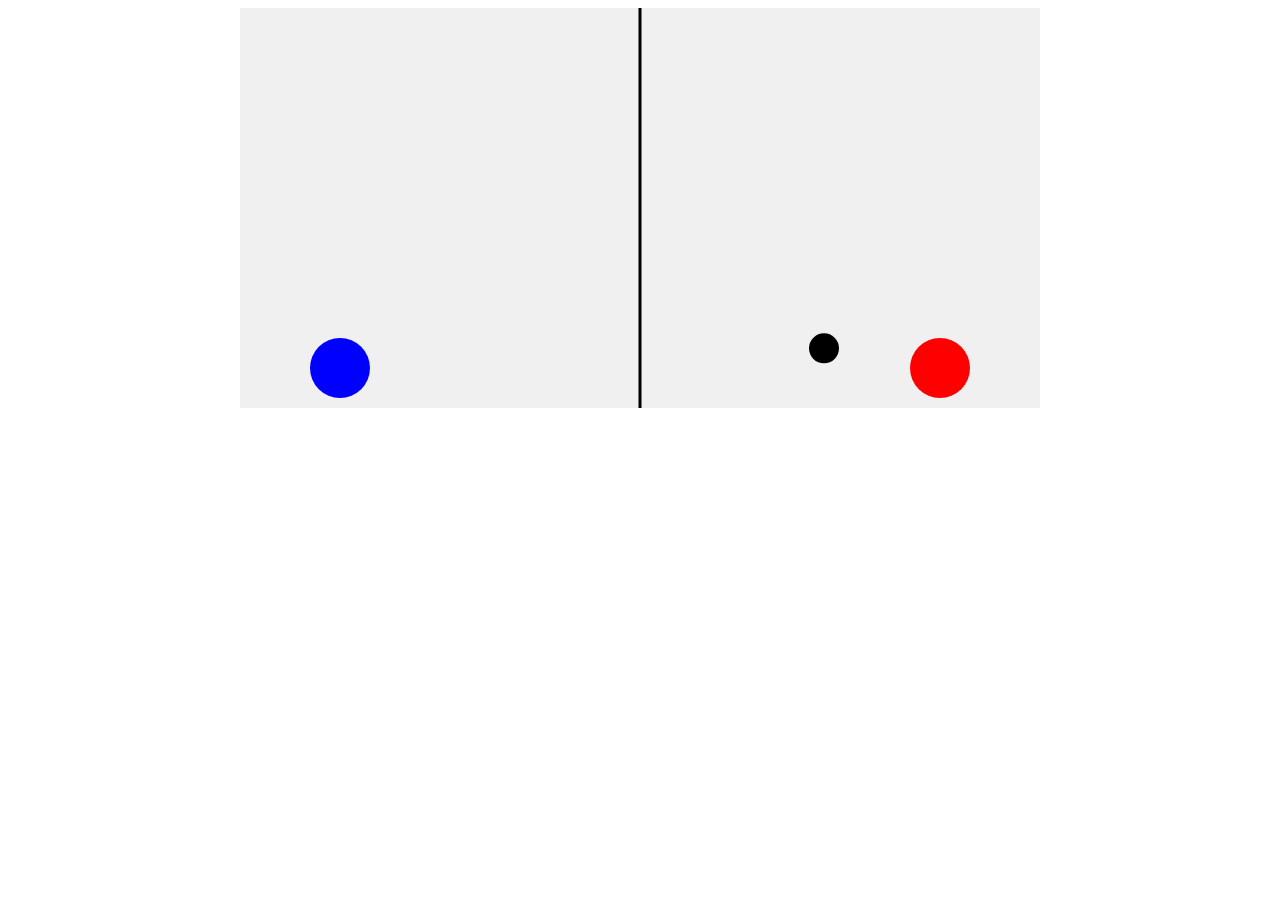
==== Animeratspel/index.htm @ 9ce5f37b "Update index.htm" ====
<!DOCTYPE html>
<html lang="sv">
<head>
  <meta charset="UTF-8">
  <title>Beachvolleyboll</title>
  <style>
    canvas {
      background: #f0f0f0;
      display: block;
      margin: 0 auto;
    }
  </style>
</head>
<body>
<canvas id="gameCanvas" width="800" height="400"></canvas>

<script>
const canvas = document.getElementById("gameCanvas");
const ctx = canvas.getContext("2d");

const WIDTH = canvas.width;
const HEIGHT = canvas.height;

const playerRadius = 30;
const ballRadius = 15;

let keys = {};

let player1 = {
  x: 100,
  y: HEIGHT - playerRadius - 10,
  color: 'blue',
};

let player2 = {
  x: WIDTH - 100,
  y: HEIGHT - playerRadius - 10,
  color: 'red',
};

let ball = {
  x: WIDTH / 2,
  y: HEIGHT / 2,
  vx: 4,
  vy: -4,
  gravity: 0.3
};

// Lyssna på tangenttryck
document.addEventListener("keydown", (e) => {
  keys[e.key.toLowerCase()] = true;
});
document.addEventListener("keyup", (e) => {
  keys[e.key.toLowerCase()] = false;
});

function update() {
  // Spelarkontroller
  if (keys['a']) player1.x -= 5;
  if (keys['d']) player1.x += 5;
  if (keys['w']) player1.y -= 5;
  if (keys['s']) player1.y += 5;

  // Begränsa spelare inom canvas
  player1.x = Math.max(playerRadius, Math.min(WIDTH / 2 - playerRadius, player1.x));
  player1.y = Math.max(playerRadius, Math.min(HEIGHT - playerRadius, player1.y));

  player2.x = Math.max(WIDTH / 2 + playerRadius, Math.min(WIDTH - playerRadius, player2.x));
  player2.y = HEIGHT - playerRadius - 10; // statisk position

  // Uppdatera boll
  ball.vy += ball.gravity;
  ball.x += ball.vx;
  ball.y += ball.vy;

  // Studs mot väggar
  if (ball.x - ballRadius < 0 || ball.x + ballRadius > WIDTH) {
    ball.vx *= -1;
  }

  // Studs mot golv
  if (ball.y + ballRadius > HEIGHT) {
    ball.y = HEIGHT - ballRadius;
    ball.vy *= -0.7;
  }

  // Kollision med spelare
  [player1, player2].forEach(player => {
    let dx = ball.x - player.x;
    let dy = ball.y - player.y;
    let distance = Math.sqrt(dx*dx + dy*dy);
    if (distance < playerRadius + ballRadius) {
      ball.vx = (ball.x - player.x) * 0.3;
      ball.vy = -8;
    }
  });
}

function draw() {
  ctx.clearRect(0, 0, WIDTH, HEIGHT);

  // Nät i mitten
  ctx.beginPath();
  ctx.moveTo(WIDTH/2, 0);
  ctx.lineTo(WIDTH/2, HEIGHT);
  ctx.strokeStyle = "black";
  ctx.lineWidth = 3;
  ctx.stroke();

  // Spelare
  [player1, player2].forEach(p => {
    ctx.beginPath();
    ctx.arc(p.x, p.y, playerRadius, 0, Math.PI * 2);
    ctx.fillStyle = p.color;
    ctx.fill();
  });

  // Boll
  ctx.beginPath();
  ctx.arc(ball.x, ball.y, ballRadius, 0, Math.PI * 2);
  ctx.fillStyle = "black";
  ctx.fill();
}

function gameLoop() {
  update();
  draw();
  requestAnimationFrame(gameLoop);
}

gameLoop();
</script>
</body>
</html>
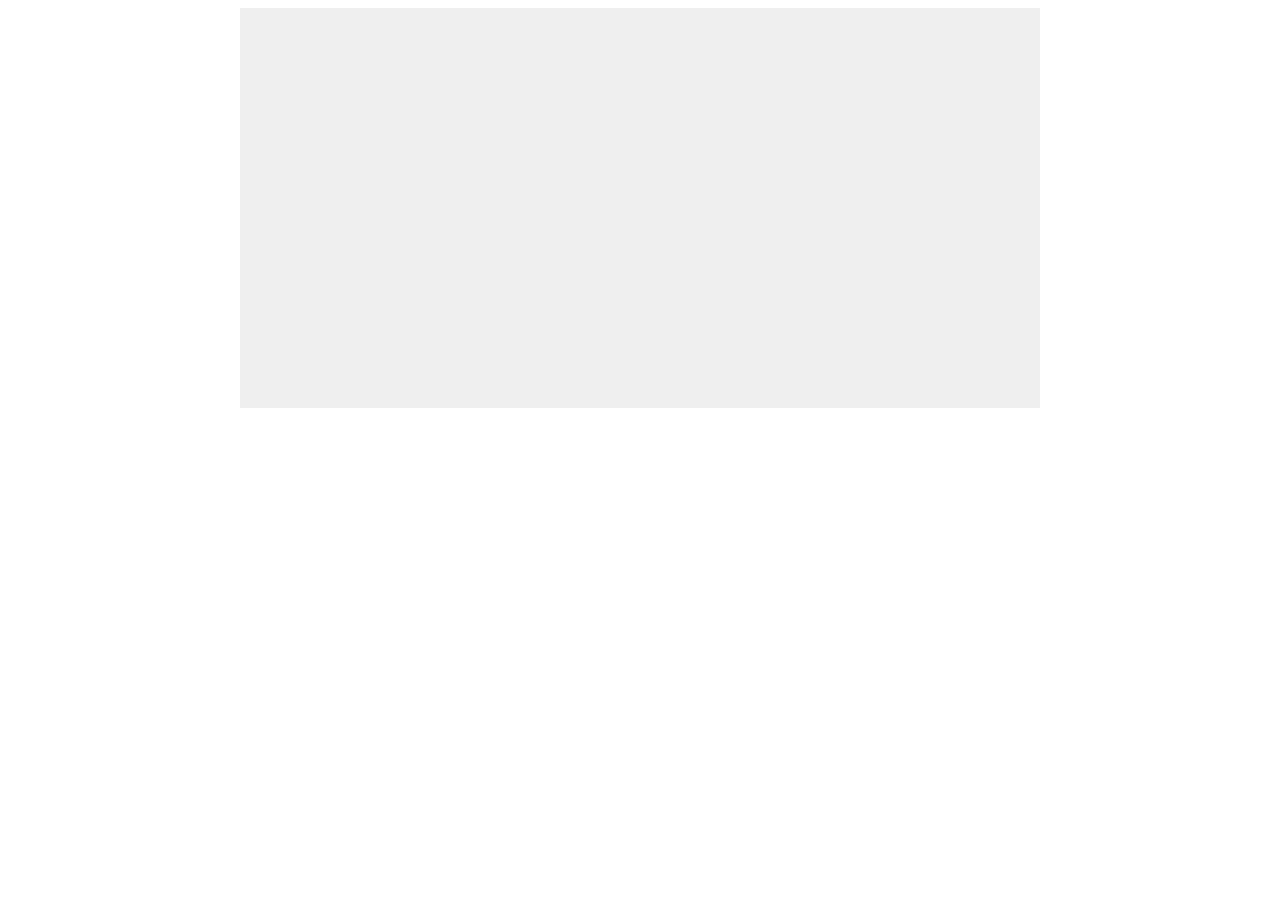
==== commit 462159db: "Update index.htm" ====
--- a/Animeratspel/index.htm
+++ b/Animeratspel/index.htm
@@ -2,7 +2,7 @@
 <html lang="sv">
 <head>
   <meta charset="UTF-8">
-  <title>Beachvolleyboll</title>
+  <title>Beachvolleyboll med poäng</title>
   <style>
     canvas {
       background: #f0f0f0;
@@ -25,6 +25,11 @@
 const ballRadius = 15;
 
 let keys = {};
+
+let score = {
+  player1: 0,
+  player2: 0
+};
 
 let player1 = {
   x: 100,
@@ -54,19 +59,33 @@
   keys[e.key.toLowerCase()] = false;
 });
 
-function update() {
-  // Spelarkontroller
+function resetBall(scoringPlayer) {
+  if (scoringPlayer === 'player1') {
+    score.player1++;
+  } else if (scoringPlayer === 'player2') {
+    score.player2++;
+  }
+
+  // Starta bollen från mitten över nätet
+  ball.x = WIDTH / 2;
+  ball.y = HEIGHT / 2;
+  ball.vx = Math.random() > 0.5 ? 4 : -4;
+  ball.vy = -6;
+}
+
+//spelare1
+function update1() {
+  // Spelarkontroller för player1 (WASD)
   if (keys['a']) player1.x -= 5;
   if (keys['d']) player1.x += 5;
   if (keys['w']) player1.y -= 5;
   if (keys['s']) player1.y += 5;
 
-  // Begränsa spelare inom canvas
+  // Begränsningar
   player1.x = Math.max(playerRadius, Math.min(WIDTH / 2 - playerRadius, player1.x));
   player1.y = Math.max(playerRadius, Math.min(HEIGHT - playerRadius, player1.y));
-
   player2.x = Math.max(WIDTH / 2 + playerRadius, Math.min(WIDTH - playerRadius, player2.x));
-  player2.y = HEIGHT - playerRadius - 10; // statisk position
+  player2.y = HEIGHT - playerRadius - 10; // statisk
 
   // Uppdatera boll
   ball.vy += ball.gravity;
@@ -76,12 +95,6 @@
   // Studs mot väggar
   if (ball.x - ballRadius < 0 || ball.x + ballRadius > WIDTH) {
     ball.vx *= -1;
-  }
-
-  // Studs mot golv
-  if (ball.y + ballRadius > HEIGHT) {
-    ball.y = HEIGHT - ballRadius;
-    ball.vy *= -0.7;
   }
 
   // Kollision med spelare
@@ -94,12 +107,55 @@
       ball.vy = -8;
     }
   });
+
+  function update2() {
+  // Spelarkontroller för player1 (WASD)
+  if (keys['l']) player1.x -= 5;
+  if (keys['ä']) player1.x += 5;
+  if (keys['p']) player1.y -= 5;
+  if (keys['ö']) player1.y += 5;
+
+  // Begränsningar
+  player1.x = Math.max(playerRadius, Math.min(WIDTH / 2 - playerRadius, player1.x));
+  player1.y = Math.max(playerRadius, Math.min(HEIGHT - playerRadius, player1.y));
+  player2.x = Math.max(WIDTH / 2 + playerRadius, Math.min(WIDTH - playerRadius, player2.x));
+  player2.y = HEIGHT - playerRadius - 10; // statisk
+
+  // Uppdatera boll
+  ball.vy += ball.gravity;
+  ball.x += ball.vx;
+  ball.y += ball.vy;
+
+  // Studs mot väggar
+  if (ball.x - ballRadius < 0 || ball.x + ballRadius > WIDTH) {
+    ball.vx *= -1;
+  }
+
+  // Kollision med spelare
+  [player1, player2].forEach(player => {
+    let dx = ball.x - player.x;
+    let dy = ball.y - player.y;
+    let distance = Math.sqrt(dx*dx + dy*dy);
+    if (distance < playerRadius + ballRadius) {
+      ball.vx = (ball.x - player.x) * 0.3;
+      ball.vy = -8;
+    }
+  });
+
+  // Om bollen landar på marken: kolla på vilken sida
+  if (ball.y + ballRadius > HEIGHT) {
+    if (ball.x < WIDTH / 2) {
+      resetBall('player2'); // bollen landade på vänstra sidan
+    } else {
+      resetBall('player1'); // bollen landade på högra sidan
+    }
+  }
 }
 
 function draw() {
   ctx.clearRect(0, 0, WIDTH, HEIGHT);
 
-  // Nät i mitten
+  // Rita nät
   ctx.beginPath();
   ctx.moveTo(WIDTH/2, 0);
   ctx.lineTo(WIDTH/2, HEIGHT);
@@ -107,7 +163,7 @@
   ctx.lineWidth = 3;
   ctx.stroke();
 
-  // Spelare
+  // Rita spelare
   [player1, player2].forEach(p => {
     ctx.beginPath();
     ctx.arc(p.x, p.y, playerRadius, 0, Math.PI * 2);
@@ -115,11 +171,17 @@
     ctx.fill();
   });
 
-  // Boll
+  // Rita boll
   ctx.beginPath();
   ctx.arc(ball.x, ball.y, ballRadius, 0, Math.PI * 2);
   ctx.fillStyle = "black";
   ctx.fill();
+
+  // Rita poäng
+  ctx.fillStyle = "black";
+  ctx.font = "20px Arial";
+  ctx.fillText(`Blå: ${score.player1}`, 20, 30);
+  ctx.fillText(`Röd: ${score.player2}`, WIDTH - 100, 30);
 }
 
 function gameLoop() {
@@ -132,3 +194,4 @@
 </script>
 </body>
 </html>
+
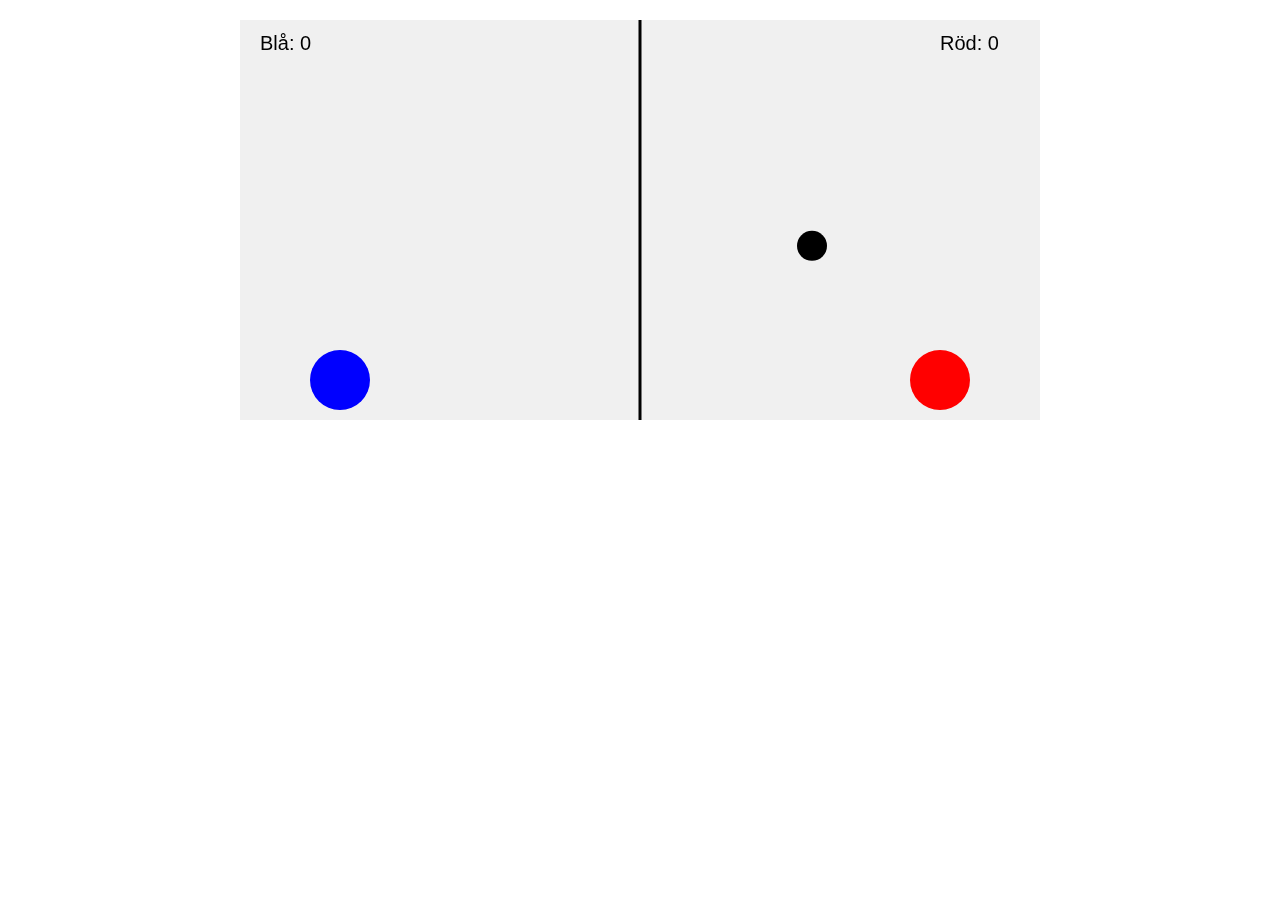
==== commit 62d8b22f: "Update index.htm" ====
--- a/Animeratspel/index.htm
+++ b/Animeratspel/index.htm
@@ -2,21 +2,32 @@
 <html lang="sv">
 <head>
   <meta charset="UTF-8">
-  <title>Beachvolleyboll med poäng</title>
+  <title>Beachvolleyboll</title>
   <style>
     canvas {
       background: #f0f0f0;
       display: block;
+      margin: 20px auto;
+    }
+
+    #restartBtn {
+      display: none;
+      text-align: center;
       margin: 0 auto;
+      font-size: 18px;
+      padding: 10px 20px;
     }
   </style>
 </head>
 <body>
+
 <canvas id="gameCanvas" width="800" height="400"></canvas>
+<button id="restartBtn">Starta om spelet</button>
 
 <script>
 const canvas = document.getElementById("gameCanvas");
 const ctx = canvas.getContext("2d");
+const restartBtn = document.getElementById("restartBtn");
 
 const WIDTH = canvas.width;
 const HEIGHT = canvas.height;
@@ -25,22 +36,21 @@
 const ballRadius = 15;
 
 let keys = {};
+let isGameOver = false;
+let winner = "";
 
-let score = {
-  player1: 0,
-  player2: 0
-};
+let score = { player1: 0, player2: 0 };
 
 let player1 = {
   x: 100,
   y: HEIGHT - playerRadius - 10,
-  color: 'blue',
+  color: 'blue'
 };
 
 let player2 = {
   x: WIDTH - 100,
   y: HEIGHT - playerRadius - 10,
-  color: 'red',
+  color: 'red'
 };
 
 let ball = {
@@ -51,7 +61,7 @@
   gravity: 0.3
 };
 
-// Lyssna på tangenttryck
+// Tangenttryck
 document.addEventListener("keydown", (e) => {
   keys[e.key.toLowerCase()] = true;
 });
@@ -59,23 +69,45 @@
   keys[e.key.toLowerCase()] = false;
 });
 
-function resetBall(scoringPlayer) {
-  if (scoringPlayer === 'player1') {
-    score.player1++;
-  } else if (scoringPlayer === 'player2') {
-    score.player2++;
+// Starta om spelet
+restartBtn.addEventListener("click", () => {
+  score.player1 = 0;
+  score.player2 = 0;
+  isGameOver = false;
+  winner = "";
+  restartBtn.style.display = "none";
+  resetBall(); // Börja om
+});
+
+function resetBall(scoringPlayer = null) {
+  if (scoringPlayer === 'player1') score.player1++;
+  else if (scoringPlayer === 'player2') score.player2++;
+
+  // Kolla om någon vunnit
+  if (score.player1 >= 10) {
+    isGameOver = true;
+    winner = "Blå spelare vinner!";
+    restartBtn.style.display = "block";
+    return;
+  }
+  if (score.player2 >= 10) {
+    isGameOver = true;
+    winner = "Röd spelare vinner!";
+    restartBtn.style.display = "block";
+    return;
   }
 
-  // Starta bollen från mitten över nätet
+  // Starta om boll från mitten
   ball.x = WIDTH / 2;
   ball.y = HEIGHT / 2;
   ball.vx = Math.random() > 0.5 ? 4 : -4;
   ball.vy = -6;
 }
 
-//spelare1
-function update1() {
-  // Spelarkontroller för player1 (WASD)
+function update() {
+  if (isGameOver) return;
+
+  // Spelare 1 (WASD)
   if (keys['a']) player1.x -= 5;
   if (keys['d']) player1.x += 5;
   if (keys['w']) player1.y -= 5;
@@ -87,69 +119,32 @@
   player2.x = Math.max(WIDTH / 2 + playerRadius, Math.min(WIDTH - playerRadius, player2.x));
   player2.y = HEIGHT - playerRadius - 10; // statisk
 
-  // Uppdatera boll
+  // Bollfysik
   ball.vy += ball.gravity;
   ball.x += ball.vx;
   ball.y += ball.vy;
 
-  // Studs mot väggar
+  // Väggar
   if (ball.x - ballRadius < 0 || ball.x + ballRadius > WIDTH) {
     ball.vx *= -1;
+  }
+
+  // Studs mot marken
+  if (ball.y + ballRadius > HEIGHT) {
+    if (ball.x < WIDTH / 2) resetBall('player2');
+    else resetBall('player1');
   }
 
   // Kollision med spelare
   [player1, player2].forEach(player => {
     let dx = ball.x - player.x;
     let dy = ball.y - player.y;
-    let distance = Math.sqrt(dx*dx + dy*dy);
+    let distance = Math.sqrt(dx * dx + dy * dy);
     if (distance < playerRadius + ballRadius) {
       ball.vx = (ball.x - player.x) * 0.3;
       ball.vy = -8;
     }
   });
-
-  function update2() {
-  // Spelarkontroller för player1 (WASD)
-  if (keys['l']) player1.x -= 5;
-  if (keys['ä']) player1.x += 5;
-  if (keys['p']) player1.y -= 5;
-  if (keys['ö']) player1.y += 5;
-
-  // Begränsningar
-  player1.x = Math.max(playerRadius, Math.min(WIDTH / 2 - playerRadius, player1.x));
-  player1.y = Math.max(playerRadius, Math.min(HEIGHT - playerRadius, player1.y));
-  player2.x = Math.max(WIDTH / 2 + playerRadius, Math.min(WIDTH - playerRadius, player2.x));
-  player2.y = HEIGHT - playerRadius - 10; // statisk
-
-  // Uppdatera boll
-  ball.vy += ball.gravity;
-  ball.x += ball.vx;
-  ball.y += ball.vy;
-
-  // Studs mot väggar
-  if (ball.x - ballRadius < 0 || ball.x + ballRadius > WIDTH) {
-    ball.vx *= -1;
-  }
-
-  // Kollision med spelare
-  [player1, player2].forEach(player => {
-    let dx = ball.x - player.x;
-    let dy = ball.y - player.y;
-    let distance = Math.sqrt(dx*dx + dy*dy);
-    if (distance < playerRadius + ballRadius) {
-      ball.vx = (ball.x - player.x) * 0.3;
-      ball.vy = -8;
-    }
-  });
-
-  // Om bollen landar på marken: kolla på vilken sida
-  if (ball.y + ballRadius > HEIGHT) {
-    if (ball.x < WIDTH / 2) {
-      resetBall('player2'); // bollen landade på vänstra sidan
-    } else {
-      resetBall('player1'); // bollen landade på högra sidan
-    }
-  }
 }
 
 function draw() {
@@ -163,7 +158,7 @@
   ctx.lineWidth = 3;
   ctx.stroke();
 
-  // Rita spelare
+  // Spelare
   [player1, player2].forEach(p => {
     ctx.beginPath();
     ctx.arc(p.x, p.y, playerRadius, 0, Math.PI * 2);
@@ -171,17 +166,24 @@
     ctx.fill();
   });
 
-  // Rita boll
+  // Boll
   ctx.beginPath();
   ctx.arc(ball.x, ball.y, ballRadius, 0, Math.PI * 2);
   ctx.fillStyle = "black";
   ctx.fill();
 
-  // Rita poäng
+  // Poäng
   ctx.fillStyle = "black";
   ctx.font = "20px Arial";
   ctx.fillText(`Blå: ${score.player1}`, 20, 30);
   ctx.fillText(`Röd: ${score.player2}`, WIDTH - 100, 30);
+
+  // Vinnare
+  if (isGameOver) {
+    ctx.fillStyle = "green";
+    ctx.font = "30px Arial";
+    ctx.fillText(winner, WIDTH / 2 - 120, HEIGHT / 2 - 20);
+  }
 }
 
 function gameLoop() {
@@ -190,8 +192,8 @@
   requestAnimationFrame(gameLoop);
 }
 
+resetBall(); // Startar spelet
 gameLoop();
 </script>
 </body>
 </html>
-
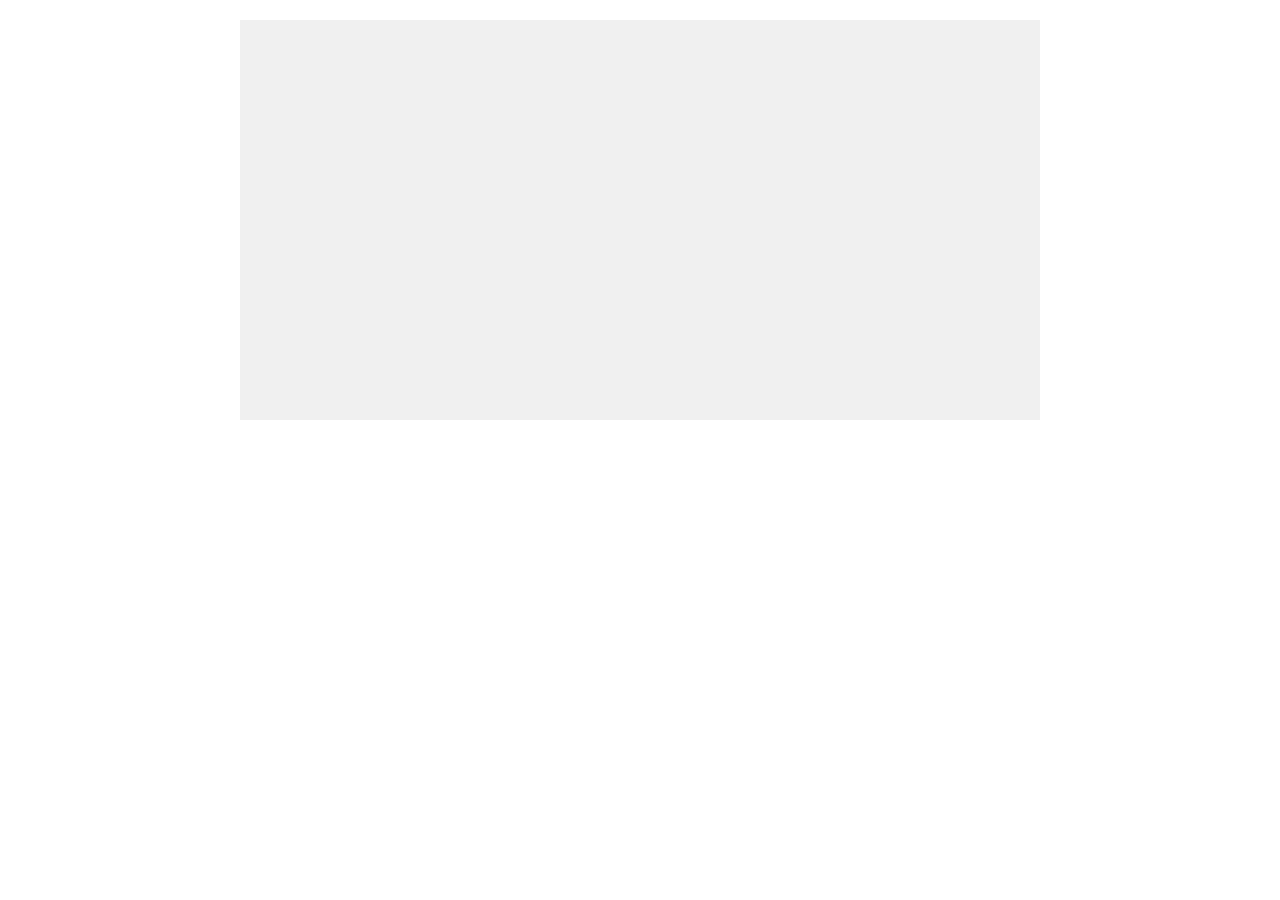
==== commit 903919c3: "Update index.htm" ====
--- a/Animeratspel/index.htm
+++ b/Animeratspel/index.htm
@@ -113,6 +113,11 @@
   if (keys['w']) player1.y -= 5;
   if (keys['s']) player1.y += 5;
 
+  if (keys(['h']) player2.x -=5;
+  if (keys(['k']) player2.x +=5;
+  if (keys['u']) player2.y -= 5;
+  if (keys['j']) player2.y += 5;
+
   // Begränsningar
   player1.x = Math.max(playerRadius, Math.min(WIDTH / 2 - playerRadius, player1.x));
   player1.y = Math.max(playerRadius, Math.min(HEIGHT - playerRadius, player1.y));
@@ -174,14 +179,15 @@
 
   // Poäng
   ctx.fillStyle = "black";
-  ctx.font = "20px Arial";
+  ctx.font = "30px Arial";
+  
   ctx.fillText(`Blå: ${score.player1}`, 20, 30);
   ctx.fillText(`Röd: ${score.player2}`, WIDTH - 100, 30);
 
   // Vinnare
   if (isGameOver) {
     ctx.fillStyle = "green";
-    ctx.font = "30px Arial";
+    ctx.font = "40px Arial";
     ctx.fillText(winner, WIDTH / 2 - 120, HEIGHT / 2 - 20);
   }
 }
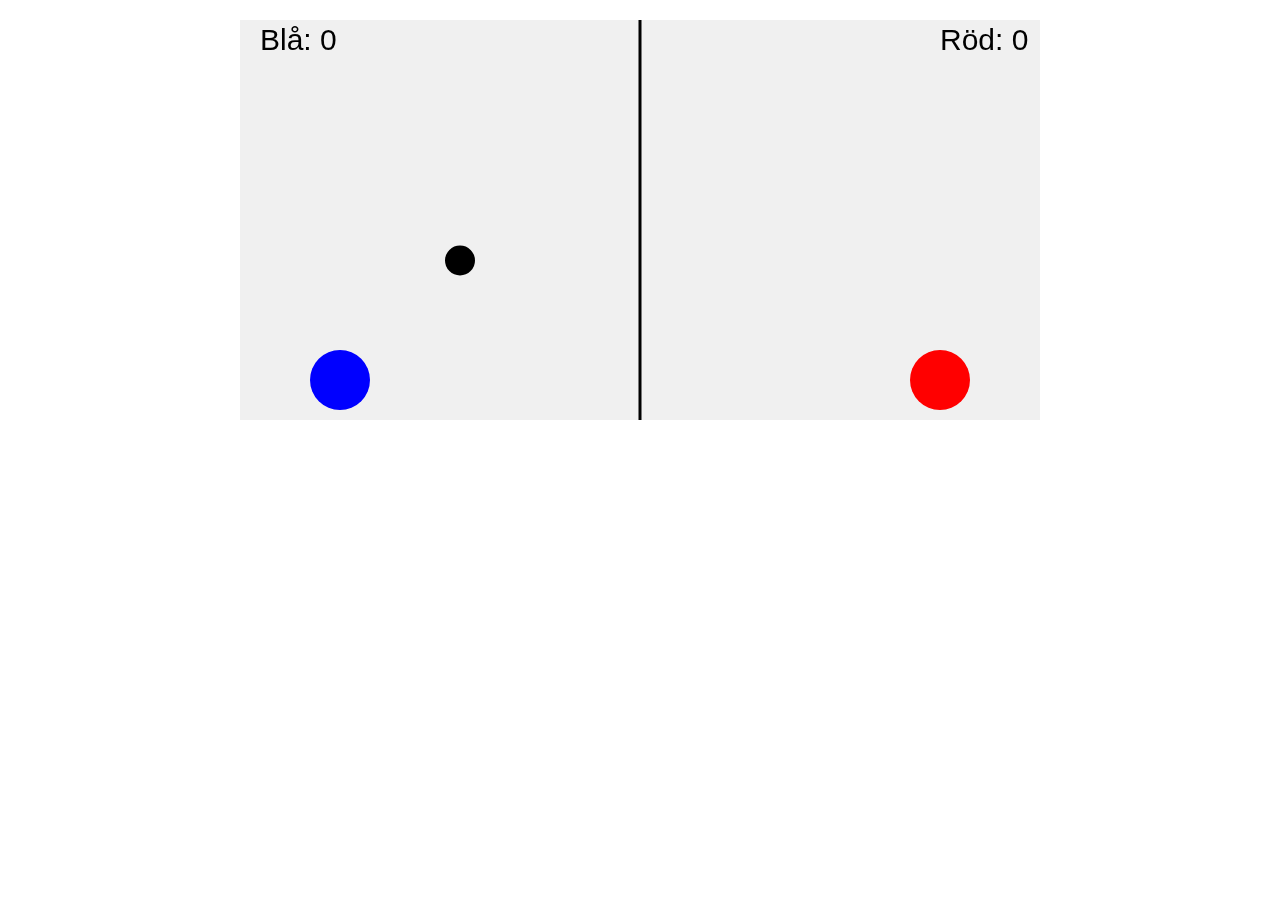
==== commit 3f429b49: "Update index.htm" ====
--- a/Animeratspel/index.htm
+++ b/Animeratspel/index.htm
@@ -113,8 +113,8 @@
   if (keys['w']) player1.y -= 5;
   if (keys['s']) player1.y += 5;
 
-  if (keys(['h']) player2.x -=5;
-  if (keys(['k']) player2.x +=5;
+  if (keys['h']) player2.x -=5;
+  if (keys['k']) player2.x +=5;
   if (keys['u']) player2.y -= 5;
   if (keys['j']) player2.y += 5;
 
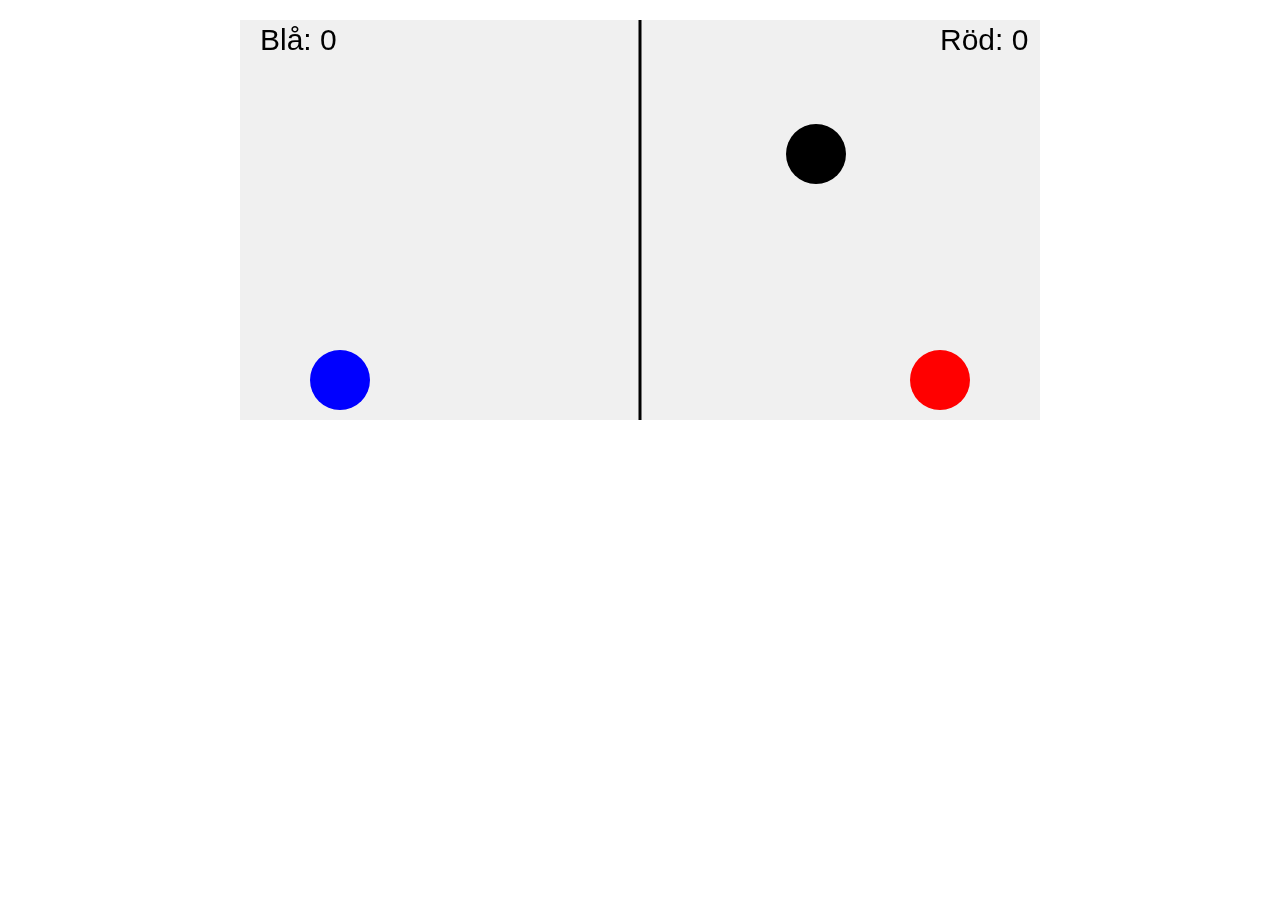
==== commit 3cd83f2f: "Update index.htm" ====
--- a/Animeratspel/index.htm
+++ b/Animeratspel/index.htm
@@ -1,205 +1,206 @@
 <!DOCTYPE html>
-<html lang="sv">
-<head>
-  <meta charset="UTF-8">
-  <title>Beachvolleyboll</title>
-  <style>
-    canvas {
-      background: #f0f0f0;
-      display: block;
-      margin: 20px auto;
-    }
+ <html lang="sv">
+ <head>
+   <meta charset="UTF-8">
+   <title>Beachvolleyboll</title>
+   <style>
+     canvas {
+       background: #f0f0f0;
+       display: block;
+       margin: 20px auto;
+     }
+ 
+     #restartBtn {
+       display: none;
+       text-align: center;
+       margin: 0 auto;
+       font-size: 18px;
+       padding: 10px 20px;
+     }
+   </style>
+ </head>
+ <body>
+ 
+ <canvas id="gameCanvas" width="800" height="400"></canvas>
+ <button id="restartBtn">Starta om spelet</button>
+ 
+ <script>
+ const canvas = document.getElementById("gameCanvas");
+ const ctx = canvas.getContext("2d");
+ const restartBtn = document.getElementById("restartBtn");
+ 
+ const WIDTH = canvas.width;
+ const HEIGHT = canvas.height;
+ 
+ const playerRadius = 30;
+ const ballRadius = 30;
+ 
+ let keys = {};
+ let isGameOver = false;
+ let winner = "";
+ 
+ let score = { player1: 0, player2: 0 };
+ 
+ let player1 = {
+   x: 100,
+   y: HEIGHT - playerRadius - 10,
+   color: 'blue'
+ };
+ 
+ let player2 = {
+   x: WIDTH - 100,
+   y: HEIGHT - playerRadius - 10,
+   color: 'red'
+ };
+ 
+ let ball = {
+   x: WIDTH / 2,
+   y: HEIGHT / 2,
+   vx: 4,
+   vy: -4,
+   gravity: 0.2
+ };
+ 
+ // Tangenttryck
+ document.addEventListener("keydown", (e) => {
+   keys[e.key.toLowerCase()] = true;
+ });
+ document.addEventListener("keyup", (e) => {
+   keys[e.key.toLowerCase()] = false;
+ });
+ 
+ // Starta om spelet
+ restartBtn.addEventListener("click", () => {
+   score.player1 = 0;
+   score.player2 = 0;
+   isGameOver = false;
+   winner = "";
+   restartBtn.style.display = "none";
+   resetBall(); // Börja om
+ });
+ 
+ function resetBall(scoringPlayer = null) {
+   if (scoringPlayer === 'player1') score.player1++;
+   else if (scoringPlayer === 'player2') score.player2++;
+ 
+   // Kolla om någon vunnit
+   if (score.player1 >= 10) {
+     isGameOver = true;
+     winner = "Blå spelare vinner!";
+     restartBtn.style.display = "block";
+     return;
+   }
+   if (score.player2 >= 10) {
+     isGameOver = true;
+     winner = "Röd spelare vinner!";
+     restartBtn.style.display = "block";
+     return;
+   }
+ 
+   // Starta om boll från mitten
+   ball.x = WIDTH / 2;
+   ball.y = HEIGHT / 2;
+   ball.vx = Math.random() > 0.5 ? 4 : -4;
+   ball.vy = -6;
+ }
+ 
+ function update() {
+   if (isGameOver) return;
+ 
+   // Spelare 1 (WASD)
+   if (keys['a']) player1.x -= 5;
+   if (keys['d']) player1.x += 5;
+   if (keys['w']) player1.y -= 5;
+   if (keys['s']) player1.y += 5;
+ 
+  
+if (keys['arrowleft']) player2.x -=5;
+if (keys['arrowright']) player2.x +=5;
+if (keys['arrowup']) player2.y -= 5;
+if (keys['arrowdown']) player2.y += 5;
+ 
+  
+ // Begränsningar
+player1.x = Math.max(playerRadius, Math.min(WIDTH / 2 - playerRadius, player1.x));
+player1.y = Math.max(playerRadius, Math.min(HEIGHT - playerRadius, player1.y));
+player2.x = Math.max(WIDTH / 2 + playerRadius, Math.min(WIDTH - playerRadius, player2.x));
+player2.y = Math.max(playerRadius, Math.min(HEIGHT - playerRadius, player2.y));
 
-    #restartBtn {
-      display: none;
-      text-align: center;
-      margin: 0 auto;
-      font-size: 18px;
-      padding: 10px 20px;
-    }
-  </style>
-</head>
-<body>
-
-<canvas id="gameCanvas" width="800" height="400"></canvas>
-<button id="restartBtn">Starta om spelet</button>
-
-<script>
-const canvas = document.getElementById("gameCanvas");
-const ctx = canvas.getContext("2d");
-const restartBtn = document.getElementById("restartBtn");
-
-const WIDTH = canvas.width;
-const HEIGHT = canvas.height;
-
-const playerRadius = 30;
-const ballRadius = 15;
-
-let keys = {};
-let isGameOver = false;
-let winner = "";
-
-let score = { player1: 0, player2: 0 };
-
-let player1 = {
-  x: 100,
-  y: HEIGHT - playerRadius - 10,
-  color: 'blue'
-};
-
-let player2 = {
-  x: WIDTH - 100,
-  y: HEIGHT - playerRadius - 10,
-  color: 'red'
-};
-
-let ball = {
-  x: WIDTH / 2,
-  y: HEIGHT / 2,
-  vx: 4,
-  vy: -4,
-  gravity: 0.3
-};
-
-// Tangenttryck
-document.addEventListener("keydown", (e) => {
-  keys[e.key.toLowerCase()] = true;
-});
-document.addEventListener("keyup", (e) => {
-  keys[e.key.toLowerCase()] = false;
-});
-
-// Starta om spelet
-restartBtn.addEventListener("click", () => {
-  score.player1 = 0;
-  score.player2 = 0;
-  isGameOver = false;
-  winner = "";
-  restartBtn.style.display = "none";
-  resetBall(); // Börja om
-});
-
-function resetBall(scoringPlayer = null) {
-  if (scoringPlayer === 'player1') score.player1++;
-  else if (scoringPlayer === 'player2') score.player2++;
-
-  // Kolla om någon vunnit
-  if (score.player1 >= 10) {
-    isGameOver = true;
-    winner = "Blå spelare vinner!";
-    restartBtn.style.display = "block";
-    return;
-  }
-  if (score.player2 >= 10) {
-    isGameOver = true;
-    winner = "Röd spelare vinner!";
-    restartBtn.style.display = "block";
-    return;
-  }
-
-  // Starta om boll från mitten
-  ball.x = WIDTH / 2;
-  ball.y = HEIGHT / 2;
-  ball.vx = Math.random() > 0.5 ? 4 : -4;
-  ball.vy = -6;
-}
-
-function update() {
-  if (isGameOver) return;
-
-  // Spelare 1 (WASD)
-  if (keys['a']) player1.x -= 5;
-  if (keys['d']) player1.x += 5;
-  if (keys['w']) player1.y -= 5;
-  if (keys['s']) player1.y += 5;
-
-  if (keys['h']) player2.x -=5;
-  if (keys['k']) player2.x +=5;
-  if (keys['u']) player2.y -= 5;
-  if (keys['j']) player2.y += 5;
-
-  // Begränsningar
-  player1.x = Math.max(playerRadius, Math.min(WIDTH / 2 - playerRadius, player1.x));
-  player1.y = Math.max(playerRadius, Math.min(HEIGHT - playerRadius, player1.y));
-  player2.x = Math.max(WIDTH / 2 + playerRadius, Math.min(WIDTH - playerRadius, player2.x));
-  player2.y = HEIGHT - playerRadius - 10; // statisk
-
-  // Bollfysik
-  ball.vy += ball.gravity;
-  ball.x += ball.vx;
-  ball.y += ball.vy;
-
-  // Väggar
-  if (ball.x - ballRadius < 0 || ball.x + ballRadius > WIDTH) {
-    ball.vx *= -1;
-  }
-
-  // Studs mot marken
-  if (ball.y + ballRadius > HEIGHT) {
-    if (ball.x < WIDTH / 2) resetBall('player2');
-    else resetBall('player1');
-  }
-
-  // Kollision med spelare
-  [player1, player2].forEach(player => {
-    let dx = ball.x - player.x;
-    let dy = ball.y - player.y;
-    let distance = Math.sqrt(dx * dx + dy * dy);
-    if (distance < playerRadius + ballRadius) {
-      ball.vx = (ball.x - player.x) * 0.3;
-      ball.vy = -8;
-    }
-  });
-}
-
-function draw() {
-  ctx.clearRect(0, 0, WIDTH, HEIGHT);
-
-  // Rita nät
-  ctx.beginPath();
-  ctx.moveTo(WIDTH/2, 0);
-  ctx.lineTo(WIDTH/2, HEIGHT);
-  ctx.strokeStyle = "black";
-  ctx.lineWidth = 3;
-  ctx.stroke();
-
-  // Spelare
-  [player1, player2].forEach(p => {
-    ctx.beginPath();
-    ctx.arc(p.x, p.y, playerRadius, 0, Math.PI * 2);
-    ctx.fillStyle = p.color;
-    ctx.fill();
-  });
-
-  // Boll
-  ctx.beginPath();
-  ctx.arc(ball.x, ball.y, ballRadius, 0, Math.PI * 2);
-  ctx.fillStyle = "black";
-  ctx.fill();
-
-  // Poäng
-  ctx.fillStyle = "black";
-  ctx.font = "30px Arial";
-  
-  ctx.fillText(`Blå: ${score.player1}`, 20, 30);
-  ctx.fillText(`Röd: ${score.player2}`, WIDTH - 100, 30);
-
-  // Vinnare
-  if (isGameOver) {
-    ctx.fillStyle = "green";
-    ctx.font = "40px Arial";
-    ctx.fillText(winner, WIDTH / 2 - 120, HEIGHT / 2 - 20);
-  }
-}
-
-function gameLoop() {
-  update();
-  draw();
-  requestAnimationFrame(gameLoop);
-}
-
-resetBall(); // Startar spelet
-gameLoop();
-</script>
-</body>
-</html>
+   ball.vy += ball.gravity;
+   ball.x += ball.vx;
+   ball.y += ball.vy;
+ 
+   // Väggar
+   if (ball.x - ballRadius < 0 || ball.x + ballRadius > WIDTH) {
+     ball.vx *= -1;
+   }
+ 
+   // Studs mot marken
+   if (ball.y + ballRadius > HEIGHT) {
+     if (ball.x < WIDTH / 2) resetBall('player2');
+     else resetBall('player1');
+   }
+ 
+   // Kollision med spelare
+   [player1, player2].forEach(player => {
+     let dx = ball.x - player.x;
+     let dy = ball.y - player.y;
+     let distance = Math.sqrt(dx * dx + dy * dy);
+     if (distance < playerRadius + ballRadius) {
+       ball.vx = (ball.x - player.x) * 0.3;
+       ball.vy = -8;
+     }
+   });
+ }
+ 
+ function draw() {
+   ctx.clearRect(0, 0, WIDTH, HEIGHT);
+ 
+   // Rita nät
+   ctx.beginPath();
+   ctx.moveTo(WIDTH/2, 0);
+   ctx.lineTo(WIDTH/2, HEIGHT);
+   ctx.strokeStyle = "black";
+   ctx.lineWidth = 3;
+   ctx.stroke();
+ 
+   // Spelare
+   [player1, player2].forEach(p => {
+     ctx.beginPath();
+     ctx.arc(p.x, p.y, playerRadius, 0, Math.PI * 2);
+     ctx.fillStyle = p.color;
+     ctx.fill();
+   });
+ 
+   // Boll
+   ctx.beginPath();
+   ctx.arc(ball.x, ball.y, ballRadius, 0, Math.PI * 2);
+   ctx.fillStyle = "black";
+   ctx.fill();
+ 
+   // Poäng
+   ctx.fillStyle = "black";
+   ctx.font = "30px Arial";
+ 
+   ctx.fillText(`Blå: ${score.player1}`, 20, 30);
+   ctx.fillText(`Röd: ${score.player2}`, WIDTH - 100, 30);
+ 
+   // Vinnare
+   if (isGameOver) {
+     ctx.fillStyle = "green";
+     ctx.font = "40px Arial";
+     ctx.fillText(winner, WIDTH / 2 - 120, HEIGHT / 2 - 20);
+   }
+ }
+ 
+ function gameLoop() {
+   update();
+   draw();
+   requestAnimationFrame(gameLoop);
+ }
+ 
+ resetBall(); // Startar spelet
+ gameLoop();
+ </script>
+ </body>
+ </html>
